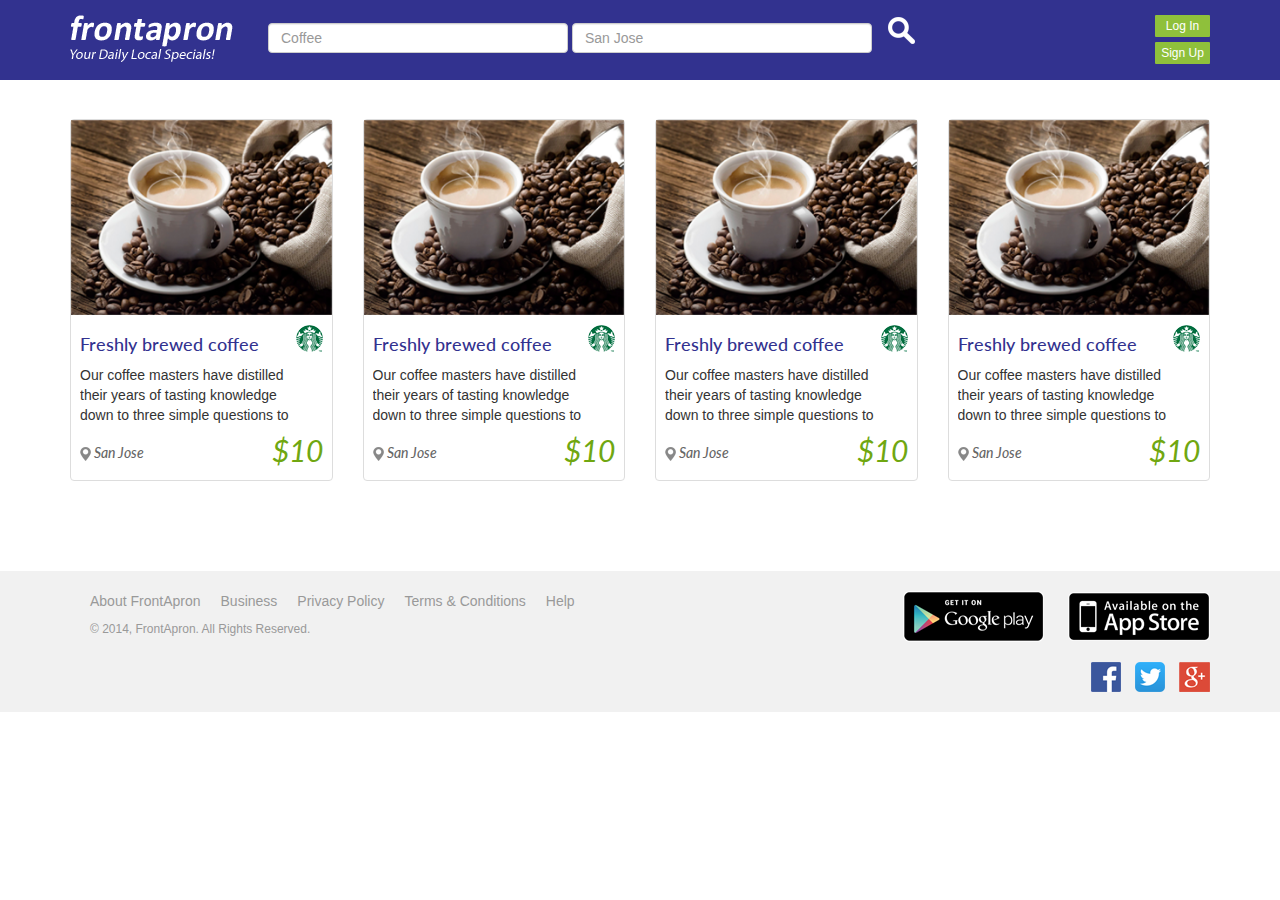
==== index2.html @ 28173470 "update" ====
<!doctype html>
 <html>
 <head>
      	 <meta charset="utf-8">
      	 <meta name="viewport" content="width=device-weidth, initial-scale=1.0">
      	 <title>Front Apron</title>
      	 <link href="css/bootstrap.min.css" rel="stylesheet">
      	 <link href="css/custom.css" rel="stylesheet">
      	 <link href='http://fonts.googleapis.com/css?family=Lato:100,300,400,700,900,100italic,300italic,400italic,700italic,900italic' rel='stylesheet' type='text/css'>

 </head>
 <body>
   <header>
 	 <div class="container">
 		<a class="navbar-brand" href="index.html"><img src="images/logo.png"></a>
    <form class="navbar-form search" role="search">
                <div class="form-group">
                  <input type="text" class="form-control" placeholder="Coffee">
                  <input type="text" class="form-control" placeholder="San Jose">
                </div>
                <button type="submit" class="btn btn-default search"><img src="images/search-icon.png"></button>
        </form>
      <form class="head-signin-form home" role="sign-in" action="mailto:youremail@email.com" method="post">
        <div class="form-group">
           <button type="submit" class="btn btn-default log">Log In</button>
        <input type="button" class="btn log" id="log" value="Sign Up" name="sign_up">
      </div>
      </form>
 		
        
       
  
 		
 	</div>
   </header>
 <!-- Start of Navigation Bar -->
   
<!-- Start of Main Body -->
   <div class="main">
   	<div class="container">

   	  <div class="page-header" style="margin-top:10px; border-bottom:0px;">
       
      </div>
      <div class="row"><!-- Start of the First Row -->
  	   <div class="col-md-3 first-column"><!-- Start of the First Column -->
  	   	<div class="thumbnail">
          <div class="image-container">
            <div class="after">
            <a href="#" class="dropdown-toggle" data-toggle="dropdown" role="button" aria-expanded="false"></a>
          <ul class="dropdown-menu" role="menu">
            <li><a href="#"><span>SAVE</span> <img src="images/save-icon.png"></a></li>
            <li><a href="#"><span>SHARE</span> <img src="images/share-icon.png"></a></li>
            <li><a href="#"><span>TRACK</span> <img src="images/track-icon.png"></a></li>
          </ul>
          </div>
             <img class="no-margin" src="images/thumbnail-1.png" alt="home-thumb">
          

            </div>
          
           <div class="caption">
             <h3>Freshly brewed coffee<img class="company-logo" src="images/company-logo-starbucks.png" alt="star-bucks"></h3>
                <p>Our coffee masters have distilled their years 
of tasting knowledge down to three simple 
questions to help you find a coffee you’re ...</p>
 
  	    	  	<h5><img src="images/location-pin.png"> San Jose <small>$10</small></h5>
  	    		  	    	  	     
  	       </div>

  	    </div>

  	</div><!-- End of the First Column -->
  	        <div class="col-md-3 first-column"><!-- Start of the Second Column -->
  	        	<div class="thumbnail">
          <div class="image-container">
              <div class="after">
            <a href="#" class="dropdown-toggle" data-toggle="dropdown" role="button" aria-expanded="false"></a>
          <ul class="dropdown-menu" role="menu">
            <li><a href="#"><span>SAVE</span> <img src="images/save-icon.png"></a></li>
            <li><a href="#"><span>SHARE</span> <img src="images/share-icon.png"></a></li>
            <li><a href="#"><span>TRACK</span> <img src="images/track-icon.png"></a></li>
          </ul>
            </div>
            <img class="no-margin" src="images/thumbnail-1.png" alt="home-thumb">
            </div>
           <div class="caption">
             <h3>Freshly brewed coffee<img class="company-logo" src="images/company-logo-starbucks.png" alt="star-bucks"></h3>
                <p>Our coffee masters have distilled their years 
of tasting knowledge down to three simple 
questions to help you find a coffee you’re ...</p>

               <h5><img src="images/location-pin.png"> San Jose <small>$10</small></h5>
  	       </div>
  	      </div>
  	  </div><!-- End of the Second Column -->
  	    <div class="col-md-3"><!-- Start of the Third Column -->
  	    	<div class="thumbnail">
           <img class="no-margin" src="images/thumbnail-1.png" alt="home-thumb">
           <div class="caption">
             <h3>Freshly brewed coffee<img class="company-logo" src="images/company-logo-starbucks.png" alt="star-bucks"></h3>
               <p>Our coffee masters have distilled their years 
of tasting knowledge down to three simple 
questions to help you find a coffee you’re ...</p>

               <h5><img src="images/location-pin.png"> San Jose <small>$10</small></h5>
  	       </div>
  	      </div>
  	    </div><!-- End of the Third Column -->
        <div class="col-md-3"><!-- Start of the Fourth Column -->
          <div class="thumbnail">
           <img class="no-margin" src="images/thumbnail-1.png" alt="home-thumb">
           <div class="caption">
             <h3>Freshly brewed coffee<img class="company-logo" src="images/company-logo-starbucks.png" alt="star-bucks"></h3>
               <p>Our coffee masters have distilled their years 
of tasting knowledge down to three simple 
questions to help you find a coffee you’re ...</p>

               <h5><img src="images/location-pin.png"> San Jose <small>$10</small></h5>
           </div>
          </div>
        </div><!-- End of the Fourth Column -->

      </div><!-- End of the First Row -->

      

    </div><!-- End of the Container -->
   
   </div> <!-- End of the Main -->
   <!-- Start of the Footer -->
   <footer class="footer">
   	<div class="container">

   	 <div class="row top">
   	 	<div class="col-md-8">
   	 		<ul class="footer-menu">
   	 			<li><a href="#">About FrontApron</a></li>
          <li><a href="#">Business</a></li>
   	 			<li><a href="#">Privacy Policy</a></li>
   	 			<li><a href="#">Terms & Conditions</a></li>
   	 			<li><a href="#">Help</a></li>
   	 		</ul>

      <p class="copy-right">© 2014, FrontApron.  All Rights Reserved.</p>
     
   	 	</div><!-- End of the Footer First Column -->
   	 	<div class="col-md-4">
   	 	
   	 	 <div class="footer-icons">
   	 	  <a class="google-play"href="#"><img src="images/google-play.png"></a>
   	 	  <a class="appstore"href="#"><img src="images/appstore.png"></a>
   	 	 </div>
   	 	 <div class="footer-socials">
   	 	 	<a class="fbook"><img src="images/facebook.png"></a>
   	 	 	<a class="twitter"><img src="images/twitter.png"></a>
   	 	 	<a class="gplus"><img src="images/googleplus.png"></a>
   	 	 </div>
   	 	</div><!-- End of the Footer Third Column -->
   	 </div><!-- End of the Footer Row Top -->
   	 
   	</div><!-- End of the Footer Container -->
   </footer>
   <!-- End of the Footer -->

 <script src="js/jquery.js"></script>
 <script src="js/bootstrap.min.js"></script>
 </body>
 </html>
---- css/custom.css ----
/*

Theme Name: FRONT APRON
Theme URI: http://www.nikalabs.com/
Author: Nika Labs
Author URI: http://www.nikalabs.com/
Description: FRONT APRON SITE VER
Version: 1.0
License: GNU General Public License
License URI: license.txt
Text Domain: fa
Domain Path: /languages/
Tags:
*/

/*START making Changes to override css*/

.no-margin{
	margin:0px;
}
.no-padding{
	padding:0px;
}
/* Header-Nav bar */

.navbar-default{background-color:#7ab317;}
.navbar-default .navbar-nav{padding-top:2px;}
header{background-color:#32328f;}
.navbar-brand{height:80px; padding:15px 0px;}
header .container .navbar-btn{float:right; margin-top:20px;}
.navbar-default .navbar-nav>li>a {color:#ffffff;}
.navbar-default .navbar-nav>li{border-right:1px solid #ffffff; margin:5px 0px 5px 0px;}
.navbar-default .navbar-nav>li:last-child{border:0px;}
.navbar-nav>li>a{padding-top:10px; padding-bottom:10px;}
.navbar-form .search{background-color:transparent; color:transparent; border:0px; }
.head-signin-form input{width:150px; height:22px;}
.head-signin-form button{padding:0px 6px;}
.navbar.home .container .navbar-form{text-align:left; width:100%;}
.navbar.home .container .navbar-form .form-group{margin-left:-30px;}
.head-signin-form #log{width:55px; padding:0px 6px; font-size:12px; margin-top:5px; background-color:#8FC03B; color:#ffffff; border-radius:1px;}
.head-signin-form .log{font-size:12px; width:55px; padding:2.5px 6px; background-color:#8FC03B; color:#ffffff; border-radius:1px; border:0px;}
/* Main - Home */

h1{font-family: 'Lato', sans-serif;
font-weight:800; 
color:#32328f;
font-size:30px;
font-style:italic;
}
h1 small{float:right;}
.thumbnail{padding:0px;}
.thumbnail>img{width:100%;}
.thumbnail .caption{padding-top:0px;}
.thumbnail .caption h3{font-size:18px; color:#32328f; font-weight:500;}
.thumbnail .caption p{padding-right:10px; padding-bottom:20px;}
.thumbnail .caption .company-logo{float:right; margin-top:-10px;}
.thumbnail .caption h5{font-size:14px; color:#666666;}
.thumbnail .caption h5 small{float:right; font-size:30px; font-family:'Lato', sans-serif; color:#70a711; margin-top:-10px;}
/* Footer */
.footer-menu li{padding:0px 10px; float:left;}

.footer{background-color:#f1f1f1; color:#999; padding-top:20px; margin-top:70px; padding-bottom:20px;}
.footer ul{list-style:none; margin-left:0px; padding-left:10px;}
.footer a{color:#999;}
.footer .copy-right{padding-left:20px; font-size:12px; width:100%; float:left; padding-top: 10px;}
.footer-icons{text-align:right; width:100%; float:left; padding-bottom:20px;}
.footer-icons .appstore{padding-left:20px;}
.footer-socials{text-align:right; }
.footer-socials .gplus{padding-left:10px;}
.footer-socials .twitter{padding-left:10px;}
.thumbnail .image-container {
    position: relative;
    width: 100%;
    
}
.thumbnail .image-container .no-margin{width:100%;}
.thumbnail .image-container .after {
    position: absolute;
    top: 0;
    left: 0;
    width: 100%;
    height: 100%;
    display: block;
    background: rgba(115, 117, 243, 0.6);
}
.thumbnail .image-container .after p{
	text-align:center;
	padding-top:84px;
	color:#ffffff;
	font-size:18px;
}
.thumbnail .image-container .dropdown-toggle{
	position:absolute;
	right:0;
	z-index:1000000;
}
.thumbnail .image-container .dropdown-menu{
	
	right:auto;
	top:25px;
	left:92%;
	background-color:rgba(110, 157, 8, 0.9);
	border-radius:0px;
	box-shadow:0px 0px 0px ;

}
.first-column .thumbnail .image-container .dropdown-menu{
	display:none;

}
.first-column .thumbnail .image-container .dropdown-menu{
	display:none;
	right:auto;
	top:5px;
	left:59%;
	background-color:transparent;
	border-radius:0px;
	box-shadow:0px 0px 0px ;
	border:0px;

}
.first-column .thumbnail .image-container .after{background:transparent;}
.first-column .thumbnail .image-container .after:hover{
background:rgba(38, 38, 48, 0.6);
}

.first-column .thumbnail .image-container .dropdown-menu li> a> img{width:21px; height:21px; float:left; margin-left:10px;}
.first-column .thumbnail .image-container .dropdown-menu li> a> span{float:left; width:50px; text-align:right; font-size:14px; color:#7ab317;}
.first-column .thumbnail .image-container:hover .dropdown-menu{
	display:block;
	}
.thumbnail .image-container .dropdown-menu li a{
	color:#ffffff;
	font-size:14px;
	}
.thumbnail .image-container	.dropdown-menu>li>a:hover{
	background-color:transparent;
	color:#000000;

}
.thumbnail .image-container .dropdown-menu>li>a{
	padding:3px 10px;
}




/* Sign-up Page */
.signin-form .form-group p{color:#636466; font-family:'Lato', sans-serif; font-size:15px;}
.signin-form .form-group span a{color:#636466; font-family:'Lato', sans-serif; font-size:13px; font-style:italic;}
.signin-form .form-group input{background-color:#cccccc; box-shadow:0px 0px 0px;}
.signin-form .form-group input{color:#ffffff !important;}
.signin-form input::-webkit-input-placeholder { /* WebKit browsers */
    color:    #ffffff;
}
.signin-form input:-moz-placeholder { /* Mozilla Firefox 4 to 18 */
    color:    #ffffff;
}
.signin-form input::-moz-placeholder { /* Mozilla Firefox 19+ */
    color:    #ffffff;
}
.signin-form input:-ms-input-placeholder { /* Internet Explorer 10+ */
    color:    #ffffff;
}
.signin-form .form-group #pass{width:50%;}
.signin-form .btn{width:190px; background-color:#7ab317; color:#ffffff; border:0px;}
.signup-form .form-group p{color:#636466; font-family:'Lato', sans-serif; font-size:15px;}
.signup-form .first-name{width:48%; float:left;}
.signup-form .last-name{width:50%; float:right; }
.signup-form .password{width:48%; float:left;}
.signup-form .again{width:50%; float:right;}
.signup-form .form-group span{color:#636466; font-family:'Lato', sans-serif; font-size:13px; font-style:italic;}
.signup-form .form-group input{background-color:#cccccc; box-shadow:0px 0px 0px;}
.signup-form .form-group input{color:#ffffff !important;}
.signup-form input::-webkit-input-placeholder { /* WebKit browsers */
    color:    #ffffff;
}
.signup-form input:-moz-placeholder { /* Mozilla Firefox 4 to 18 */
    color:    #ffffff;
}
.signup-form input::-moz-placeholder { /* Mozilla Firefox 19+ */
    color:    #ffffff;
}
.signup-form input:-ms-input-placeholder { /* Internet Explorer 10+ */
    color:    #ffffff;
}
.signup-form .btn{width:190px; background-color:#7ab317; color:#ffffff; border:0px;}
.col-md-6.second{width:45%; padding-left:20px; margin-bottom:170px;}
.col-md-6.first{width:45%; padding-left:40px; margin-bottom:170px;}
.signup-form{border-left:1px solid #7ab317; padding-left:40px;}
.form-group input.pass{
background-image: url(../images/check-mark.png);
background-repeat: no-repeat;
background-position: 95% 7px;
}



/* Special Page */
.product-image img{width:100%; padding-top:20px;}
.shares{margin-top:20px;}
.shares .stButton .stMainServices {height:24px;}
h2{font-family: 'Lato', sans-serif;
font-weight:600; 
color:#32328f;
font-size:26px;
}
.product-desp{width:50%; float:left;}
.product-desp p{font-size:14px;}
.create{width:48%; float:right; padding-top:20px;}
.create .create-btn{float:right; width:175px; background-color:#7ab317; border:0px; color:#ffffff;}
.create .follow{
 width: 172px;
float: right;
text-align: center;
padding-top:10px;
padding-bottom:10px;
}
.create .time{
width: 172px;
float: right;
text-align: center;
padding-right:40px;
}
.create .time{float:right;}
.glyphicon-heart{font-size:25px; color:#32328f;}
.glyphicon-time{font-size:25px; color:#32328f;}
.create .follow .company-name{font-weight:bold; color:#32328f;}
.create .time .txt{font-size:15px; padding-left:15px;}
.create .follow .txt{font-size:15px; padding-left:5px;}
.company-map{width:70%; float:left; margin-top:20px; margin-bottom:50px;}
.company-address{
width: 30%;
float: right;
padding-top: 20px;
padding-left: 10px;
}
h3{
font-family: 'Lato', sans-serif;
font-weight:600; 
color:#32328f;
font-size:20px;
}


/* Create a Special */
.image-upload{position:relative; width:100%;}
.image-upload .glyphicon-edit{position:absolute; left:0px; top:0px; color:#ffffff; font-size:16px;}
.image-upload > input
{
    display: none;
}
.create-form .form-group p{color:#636466; font-family:'Lato', sans-serif; font-size:15px;}
.create-form .form-group input{background-color:#e6e7e8; box-shadow:0px 0px 0px; border:0px;}
.create-form .form-group .price{width:30%; float:left; margin-right:20px;}
.create-form .form-group  #quantity{width:15%;}
.create-form .form-group .starts{width:48%; float:left; position:relative;}
.create-form .form-group .starts input{width:88%;}
.glyphicon-calendar{color:#32328f; font-size:16px;  position:absolute; right:0px; margin-top:30px;}
.create-form .form-group .expires{width:48%; float:left; position:relative; margin-left:5px;}
.create-form .form-group .expires input{width:88%;}
.create-form .form-group  #description{background-color:#e6e7e8; box-shadow:0px 0px 0px; border:0px; border:0px; width:350px; height:155px; border-radius:5px; padding:10px;}
.create-form .form-group #location-add{
width: 150px;
padding: 5px;
border-radius: 3px;
border: 1px solid #cccccc;
}
.create-form .form-group .create-btn{
width: 175px;
background-color: #7ab317;
border: 0px;
color: #ffffff;
margin-top:20px;
}
.create-form .form-group p{margin-bottom:20px;}
#start-date{font-size:13px;}
#expire-date{font-size:13px;}

.create-form .form-group .dropdown-menu{
	position:absolute;
	top:0;
	left:0;
	right:0;
}




/* Market Intel */
#market-table{border-bottom: 3px solid #d9d9d9;}
#market-table .table-header{width:100%; background-color:#32328f; color:#ffffff; font-weight:normal; font-family:'Lato', sans-serif; height:48px;}
#market-table .table-header .location{padding-top:12px;}
#market-table .table-header .follower-count{text-align:right; padding-top:12px;}
#market-table  .day-badge{background-image:url(../images/day-badge.png);text-align:right; height:48px; background-position: right center; padding-top:12px; color:#ffffff; background-repeat:no-repeat;}
#market-table .viewer{padding-top:15px; color:#636466; font-family:'Lato', sans-serif;}
#market-table .viewer .glyphicon-eye-open{color:#77787b; padding-right:5px;}
#market-table .name{color:#636466; font-family:'Lato', sans-serif; padding-top:15px;}
#market-table .day-badge-off{background-image:url(../images/day-badge-off.png); text-align:center; height:48px; background-position: right center; color:#ffffff; background-repeat:no-repeat; padding-left:20px;}


/* Giving Back */
.giving-txt{font-size:14px; font-family:'Lato', sans-serif; color:#414042; }
.alphabet{font-size:18px; color:#32328f; font-family:'Lato', sans-serif; word-spacing:6.5px;}
.alphabet a {color:#32328f; }
.giving .thumbnail .image-container .dropdown-toggle{
position: absolute;
left: 0;
z-index: 1000000;
}
.tick{width:45px; height:45px; background-color:#7ab317; text-align:center;}
.tick .glyphicon-ok{font-size:24px; color:#ffffff; padding-top:10px;}
.giving .thumbnail .image-container .dropdown-menu {
right: auto;
top: 40px;
left: 0%;
background-color: rgba(110, 157, 8, 0.9);
border-radius: 0px;
box-shadow: 0px 0px 0px;
}
.heart{width:45px; height:45px; background-color:#ffffff; text-align:center;}
.heart img{padding-top:10px;}
.giving .school{width:100%; height:294px; background-color:#32328f; padding:10px; }
.giving .school h4{color:#ffffff; font-size:18px; font-family:'Lato', sans-serif; padding:10px;}
.giving .school a> img{padding-top:60px;}
.giving .thumbnail{border:0px; border-bottom:3px solid #d9d9d9;}
.giving{margin-bottom:50px;}
.giving .caption h3{color:#414042;}


/* Update Profile */

.update-form .form-group p{color:#636466; font-family:'Lato', sans-serif; font-size:15px;}
.update-form .first-name{width:48%; float:left; margin-bottom:10px;}
.update-form .last-name{width:50%; float:right; margin-bottom:10px; }
.update-form .password{width:48%; float:left; }
.update-form .username{margin-bottom:10px;}
.update-form .username input{width:48%;}
.update-form .again{width:50%; float:right;}
.update-form .form-group span{color:#636466; font-family:'Lato', sans-serif; font-size:13px; font-style:italic;}
.update-form .form-group input{background-color:#cccccc; box-shadow:0px 0px 0px;}
.update-form .form-group input{color:#ffffff !important;}
.update-form .p-image{margin-top:10px;}
.update-form input::-webkit-input-placeholder { /* WebKit browsers */
    color:    #ffffff;
}
.update-form input:-moz-placeholder { /* Mozilla Firefox 4 to 18 */
    color:    #ffffff;
}
.update-form input::-moz-placeholder { /* Mozilla Firefox 19+ */
    color:    #ffffff;
}
.update-form input:-ms-input-placeholder { /* Internet Explorer 10+ */
    color:    #ffffff;
}
.update-form .btn{width:190px; background-color:#7ab317; color:#ffffff; border:0px;}
.update-form .form-group input.pass{
background-image: url(../images/check-mark.png);
background-repeat: no-repeat;
background-position: 95% 7px;
}

.upgrade-div .upgrade{width:260px; background-color:#e6e7e8; border:1px solid #32328f; border-radius:3px; color:#32328f; padding:3px 0px 3px 0px; margin-bottom:20px; margin-top:10px;}
.upgrade-div .upgrade a {color:#32328f;}
.update-form .cancel{
	width: 80px;
background-color: #636466;
margin-right: 10px;
}
.update-form .update{width:170px;}
.update-form{margin-bottom:210px;}



/* Sub-Biz Account */
.account-form .form-group p{color:#636466; font-family:'Lato', sans-serif; font-size:15px;}
.account-form .first-name{width:48%; float:left;}
.account-form .last-name{width:50%; float:right; }
.account-form .password{width:48%; float:left;}
.account-form .again{width:50%; float:right;}
.account-form .form-group span{color:#636466; font-family:'Lato', sans-serif; font-size:13px; font-style:italic;}
.account-form .business{}
.account-form .form-group select{
	background-color:#cccccc; 
	box-shadow:0px 0px 0px; 
	color:#ffffff !important; 
	width: 100%;
height: 34px;
padding: 6px 12px;
font-size: 14px;
line-height: 1.42857143;
font-family:'Lato', sans-serif; 
font-size:15px;
border: 1px solid #ccc;
border-radius: 4px;
}
.account-form .form-group input{background-color:#cccccc; box-shadow:0px 0px 0px;}
.account-form .form-group input{color:#ffffff !important;}
.account-form input::-webkit-input-placeholder { /* WebKit browsers */
    color:    #ffffff;
}
.account-form input:-moz-placeholder { /* Mozilla Firefox 4 to 18 */
    color:    #ffffff;
}
.account-form input::-moz-placeholder { /* Mozilla Firefox 19+ */
    color:    #ffffff;
}
.account-form input:-ms-input-placeholder { /* Internet Explorer 10+ */
    color:    #ffffff;
}
.account-form .btn{width:190px; background-color:#7ab317; color:#ffffff; border:0px;}


.account-form .form-group input.pass{
background-image: url(../images/check-mark.png);
background-repeat: no-repeat;
background-position: 95% 7px;
}
.account-form .update{margin-top:10px;}
.account-form {margin-bottom:20px;}
.account-form .businessname{width:100%; float:left;}
.account-form .title-name{width:100%; float:left;}
.account-form .role{width:100%; float:left;}
.account-form .notification{width:100%; float:left;}



/* Business Account Management */
#account-table .table-header{width:100%; background-color:#32328f; color:#ffffff; font-weight:normal; font-family:'Lato', sans-serif; }
#account-table td{color:#414042; font-size:14px; font-family:'Lato', sans-serif;}
#account-table .store{width:140px;}
#account-table .table-header .add{text-align:right;}
#account-table .table-header .add a{color:#ffffff;}
#account-table .account-update{
width: 94px;
border-radius: 10px;
background-color:#7ab317;
color:#ffffff;
border:0px;
}
td.button{text-align:right;}
#account-table{border-bottom:3px solid #d9d9d9;}



/* Pending Specials */
.thumbnail .image-container .choose{
	position: absolute;
left: 0;
z-index: 1000000;
}
.btn-choose{
	width: 36px;
height: 36px;
border-radius: 0px;
background-color: #ffffff;
border: 0px;
text-align:center;
}
.btn-choose .glyphicon-ok{
	font-size: 20px;
color: #7ab317;
position: absolute;
top: 7px;
left: 7px;
}
.thumbnail .image-container .cancel{margin-left:38px;}
.btn-choose .glyphicon-remove{
	font-size: 20px;
color: #c30909;
position: absolute;
top: 7px;
left: 8px;
}
.caption p{
height: 60px;
line-height: 20px;
overflow: hidden;
margin-bottom:20px;
}




/* Search Result */
h5{font-size:16px; font-style:italic; font-family:'Lato', sans-serif; color:#32328f;}
#result{margin-bottom:20px;}
#result .sort{width:135px; float:left;}
#result .category{width:250px; float:left;}
#result{width:100%; float:left;}
#result .sort h4{font-size:18px; font-style:italic; font-family:'Lato', sans-serif; color:#7ab317;}
#result .sort a{font-size:14px;  font-family:'Lato', sans-serif; color:#666666;}
#result .category h4{font-size:18px; font-style:italic; font-family:'Lato', sans-serif; color:#7ab317;}
#result .category .c-first{width:40%; float:left;}
#result .category .c-first a{font-size:14px;  font-family:'Lato', sans-serif; color:#666666;}
#result .category .c-first .more{font-size:14px;  font-family:'Lato', sans-serif; color:#7ab317;}
#result p{margin: 0 0 5px;}
.table>tbody>tr>td.pic{width:135px; padding-left:0px; padding-right:0px;}
#search-table .descp{width:280px;}
#search-table .descp h3{margin-top:10px;}
#search-table .descp p{font-size:13px;}
#search-table .details{
	text-align:right;
	margin: 0px auto;
width: 80px;
}
#search-table .details h2{color:#70a711;}
#search-table .details h5{font-size:14px; font-style:normal; color:#8e9093; font-family:'Lato', sans-serif; }
#search-table .details .glyphicon-time{font-size:15px; color:#85878a;}
#search-table .details p{color:#85878a; font-size:14px;}
#search-table >tbody>tr>td{border-top:0px; border-bottom:1px solid #7ab317; padding-top:20px;}





/* Upgrade Account */
#price-table .last-cell{text-align:right; font-weight:500; font-family:'Lato', sans-serif;}
#price-table>tbody>tr>th{border-top:0px;}
#coupon{width:50%;}
#ccnumber{width:65%;}

.account-form .payment .paypal{background-color:transparent; background-image:url(../images/paypal.png); background-repeat:no-repeat; background-position:left center; color:transparent; margin-left:30px;}
.account-form .exp-date{width:40%; float:left;}
.account-form .exp-date #month{
width: 66px;
float: left;
text-align: center;
margin-right:10px;
}
.account-form .exp-date #year{
width: 66px;
float: left;
text-align: center;
}
.account-form .cvv{width:58%; float:right; }
.account-form .cvv #CVV{width:66px;}
.account-form .coupon{margin-bottom:10px;}
.account-form .card-name{margin-bottom:10px;}
.account-form .businessname{margin-bottom:10px;}
.account-form .payment{margin-bottom:10px; position:relative;}
.account-form .ccnumber{margin-bottom:10px;}
.account-form .cc-details{width:100%; float:left; margin-bottom:10px; }
.account-form #ein{margin-bottom:10px;}
.btn.upgrade-account{width:65%;}
#price-table{margin-bottom:10px;}
#package* {background-color:transparent; border:0px; color:#000000;}
.package{margin-bottom:10px; margin-top:10px;}
.package-select option{height:34px;}
.pack{background:#ffffff; color:#414042;}
.payment .dropdown-menu{width:100%; border:0px; }
.account-form .payment .credit span.caret{color:transparent;}
.account-form .payment .card-name{width:300px;}
 .ccard{width:40%; float:left;}
.ppal .dropdown-menu{padding:20px; margin-top:10px;}
.ppal input{text-shadow:0px 0p x0px; border-radius:4px; width:100%; border:0px; height:35px; padding-left:10px;}
.ppal button{border:0px;}
.ppal button .caret{color:transparent;}
.ccard .dropdown-menu{margin-top:10px;}
.ccard .nav-tabs{border:0px;}
.ccard #creditcard{margin-top:10px; margin-bottom:20px;}
.ccard #paypal{margin-top:10px; margin-bottom:20px;}
#creditcard .cc-details{margin-bottom:20px;}
#paypal input{
	width: 100%;
height: 35px;
border: 0px;
border-radius: 4px;
padding-left: 20px;
margin-bottom: 20px;
}
.nav-tabs>li.active>a, .nav-tabs>li.active>a:hover{border:0px;}
.nav-tabs>li>a:hover{border:0px;}
.nav-tabs>li.active>a{border:0px;}
.nav-tabs>li.active>a:focus{border:0px;}
.ccard .credit{border:1px solid #32328f; color:#606163; font-size:12px; border-radius:4px;}


.ccselector label > input{ /* HIDE RADIO */
  display:none;
}
.ccselector label > input + img{ /* IMAGE STYLES */
  cursor:pointer;
  border:2px solid transparent;
}
.ccselector label > input:checked + img{ /* (CHECKED) IMAGE STYLES */
  border:2px solid #f00;
}
.payment .store-address{margin-top: 10px; margin-bottom:10px;}
.payment .store-city{width:30%; float:left; margin-right: 18px; margin-bottom: 10px;}
.payment .store-zip{width:30%; float:left; margin-right:18px; margin-bottom: 10px;}
.payment .store-sate{width:30%; float:left; margin-bottom: 10px;}
.account-form .first-name{margin-top:10px; margin-bottom:10px;}
.account-form .last-name{margin-top:10px; margin-bottom:10px;}
.account-form .password{margin-top:10px; margin-bottom:20px;}
.type .store-address{margin-top: 10px; margin-bottom:10px;}
.type .store-city{width:30%; float:left; margin-right: 18px; margin-bottom: 10px;}
.type .store-zip{width:30%; float:left; margin-right:18px; margin-bottom: 10px;}
.type .store-sate{width:30%; float:left; margin-bottom: 10px;}
.account-form  #upgradeaccount{margin-bottom:20px;}


/* Friends */
#friend-search{width:270px; background-color:#628f12; color:#ffffff; background-image:url(../images/search-small.png); background-position: 10px 10px; background-repeat: no-repeat; padding-left: 30px; border:0px;}
.frinds-search input::-webkit-input-placeholder { /* WebKit browsers */
    color:    #ffffff;
}
.frinds-search input:-moz-placeholder { /* Mozilla Firefox 4 to 18 */
    color:    #ffffff;
}
.frinds-search input::-moz-placeholder { /* Mozilla Firefox 19+ */
    color:    #ffffff;
}
.frinds-search input:-ms-input-placeholder { /* Internet Explorer 10+ */
    color:    #ffffff;
}
.frinds-search{background-color:#628f12; border-radius:4px;}
.close{opacity:1;}
button.close{padding:3px 4px;}
.friend-search-wrapper{padding:5px; background:#7ab317;}
.result-found p{font-size:16px; color:#939598; font-family:'Lato', sans-serif; font-weight:400; margin-bottom:30px; padding-left:20px;}
.f-form{margin-top:0px;}
.round {
                border-radius: 50%;
                overflow: hidden;
                width: 100px;
                height: 100px;
            }
            .round img {
                display: block;
            /* Stretch 
                  height: 100%;
                  width: 100%; */
            min-width: 100%;
            min-height: 100%;
            }

.friend{margin-right:45px; }
.btn.addedfriend{
z-index: 1000000000;
position: absolute;
width: 27px;
height: 27px;
background: #ffffff;
bottom: 0px;
right: -25px;
border-radius:50%;
padding:0px;
}
.btn.addedfriend .glyphicon-ok {color:#78b212; font-size:16px; padding-top:1px;}
.btn.addfriend{
z-index: 1000000000;
position: absolute;
width: 27px;
height: 27px;
background: #78b212;
bottom: 0px;
right: -25px;
border-radius:50%;
padding:0px;
}
.btn.addfriend .glyphicon-plus{color:#ffffff; font-size:15px; padding-left: 1px; padding-top: 2px;}
.friend .wrapper{width:100%; height:100px; position:relative;}
.triends-name{
width: 100%;
font-size: 12px;
text-align: center;
margin-left: 15px;
margin-top: 10px;
}


/* Signed In Header */
.btn.signed-in{width:66px; height:45px; background:#1e1e56; border:0px;}
.btn.signed-in .caret{float:right; color:#ffffff; margin-top:15px;}
.user-thumb{float:left;}
.user-drop-down{z-index:100000000; width:200px;}
.user-log{margin-top:17px;}
.user-log .dropdown-toggle:active, .user-log.open .dropdown-toggle{background-color:#1e1e56;}
.user-drop-down{background-color:#1e1e56; color:#ffffff;}
.user-drop-down li> a{color:#ffffff;}
.user-drop-down li .icon{width: 22px; float: left; margin-right:5px; margin-left:-10px;}
.user-drop-down>li>a:hover, .user-drop-down>li>a:focus{background:transparent; color:#ffffff;}



/* Biz Header */
.navbar-default .navbar-nav>.open>a, .navbar-default .navbar-nav>.open>a:hover, .navbar-default .navbar-nav>.open>a:focus{background-color:transparent;}



/* Filter */
#filter-table .table-header{background:#e6e7e8; font-size:16px; vertical-align:middle;}
#filter-table .button{text-align:right; }
#filter-table>tbody>tr>td{vertical-align: middle;}
#filter-table>thead>tr>td{vertical-align: middle;}
#filter-table>tbody>tr>th{vertical-align: middle;}
#filter-table .forward{padding-right:10px;}
#filter-table .btn-primary{background-color:transparent; border-color:transparent;}
#filter-table .btn-lg{padding:10px 0px;}
.modal-footer .btn-primary{background-color:#32328f !important; color:#ffffff;}
#popup-table td{text-align:left;}
#search-popup-form input{background-color: rgb(248, 248, 248);}
#search-popup-form #submit_post{background-color:#32328f; color:#ffffff;}
#search-popup-form #submit_post:hover{color:#ffffff;}
.modal-title{text-align:left;}
#popup-table {border:0px;}

/* pop up */
.popup .glyphicon-map-marker{color:#ffffff; font-size:18px;}
.intro{font-size:18px; padding-top:20px; padding-bottom:10px; font-family:'Lato', sans-serif; }
#popup-table>tbody>tr>td{border-top:0px; border-bottom:1px solid #ddd;}
#popup-table .submit{
background: #afd46b;
color: #ffffff;
border: 0px;
border-radius: 4px;
height: 35px;
width: 100%;
margin-bottom: 40px;
margin-top:20px;
}



/* Activation Page */
.activation-form .form-group {color:#636466; font-family:'Lato', sans-serif; font-size:15px;}

.activation-form .form-group input{background-color:#cccccc; box-shadow:0px 0px 0px;}
.activation-form .form-group input{color:#ffffff !important;}
.activation-form input::-webkit-input-placeholder { /* WebKit browsers */
    color:    #ffffff;
}
.activation-form input:-moz-placeholder { /* Mozilla Firefox 4 to 18 */
    color:    #ffffff;
}
.activation-form input::-moz-placeholder { /* Mozilla Firefox 19+ */
    color:    #ffffff;
}
.activation-form input:-ms-input-placeholder { /* Internet Explorer 10+ */
    color:    #ffffff;
}
.btn.activation{
background: #afd46b;
color: #ffffff;
border: 0px;
border-radius: 4px;
height: 35px;
width: 40%;
margin-bottom: 40px;
margin-top:20px;
}


/* Sign-In-2 */
.head-signin-form {width:35%; float:right;}
.head-signin-form .phone{width:150px; float: left;}
.head-signin-form .pass{width:150px; float:left; margin-left:15px;}
.head-signin-form .pass input{margin-left:-1px;}
.head-signin-form .pass span{margin-left:10px; }
.head-signin-form .pass span a{color:#ffffff;}
.head-signin-form span{font-size:11px;}
.head-signin-form .log{float:right; }
.head-signin-form .form-group input.pass{background-image:none;}
.head-signin-form .form-group{font-size:11px; color:#ffffff; padding-top:5px;}
.fb-log {width:50%; text-align:center;}
.fb-log img{padding-left: 30px; padding-top: 10px;}




/* Payment Page */
.payment-info{
font-weight: bold;
color: #9E9A9A;
font-size: 16px;
}
.payment-info span{
	color: #564F4F;
font-weight: 400;
}
#credit-table >tbody>tr>td{border-top:0px;}
#credit-table>thead>tr>th{vertical-align:middle;}
.pay{margin-bottom:20px;}
.btn.edit-payment{background-color:#7ab317; color:#ffffff; border-radius:4px; text-align:center;}


/* Filter Pop Up */
#search-popup-form input{width:100%; border:0px; border-radius:4px; height:35px; padding-left:10px;}
select#category{height:35px; width:100%; border:0px;}
#category option{height:35px;}
select.radius{height:35px; border:0px; width:55%;}
.adding{width:100%; background-color:#32328f; color:#ffffff;}
.removing{width:50%; background-color:#afd46b; color:#ffffff;}
#search-popup-form .wrapper input{width:92%; float:left;}
#search-popup-form  .wrapper.string{background-color:#ffffff; border-radius:4px;}
#search-popup-form .wrapper .glyphicon-remove-circle{padding-top:10px; padding-bottom:10px;}




body {
font-family: OpenSans,'Helvetica Neue',Helvetica,Arial,FreeSans,sans-serif;
}
/** Index 2 **/
.navbar-form.search {float:left !important; }
.navbar-form.search .form-group{margin-left:20px; margin-top:15px;}
.head-signin-form.home{width:55px; float:right; padding-top:10px;}
.navbar-form.search .form-group input{width:300px; height:30px;}
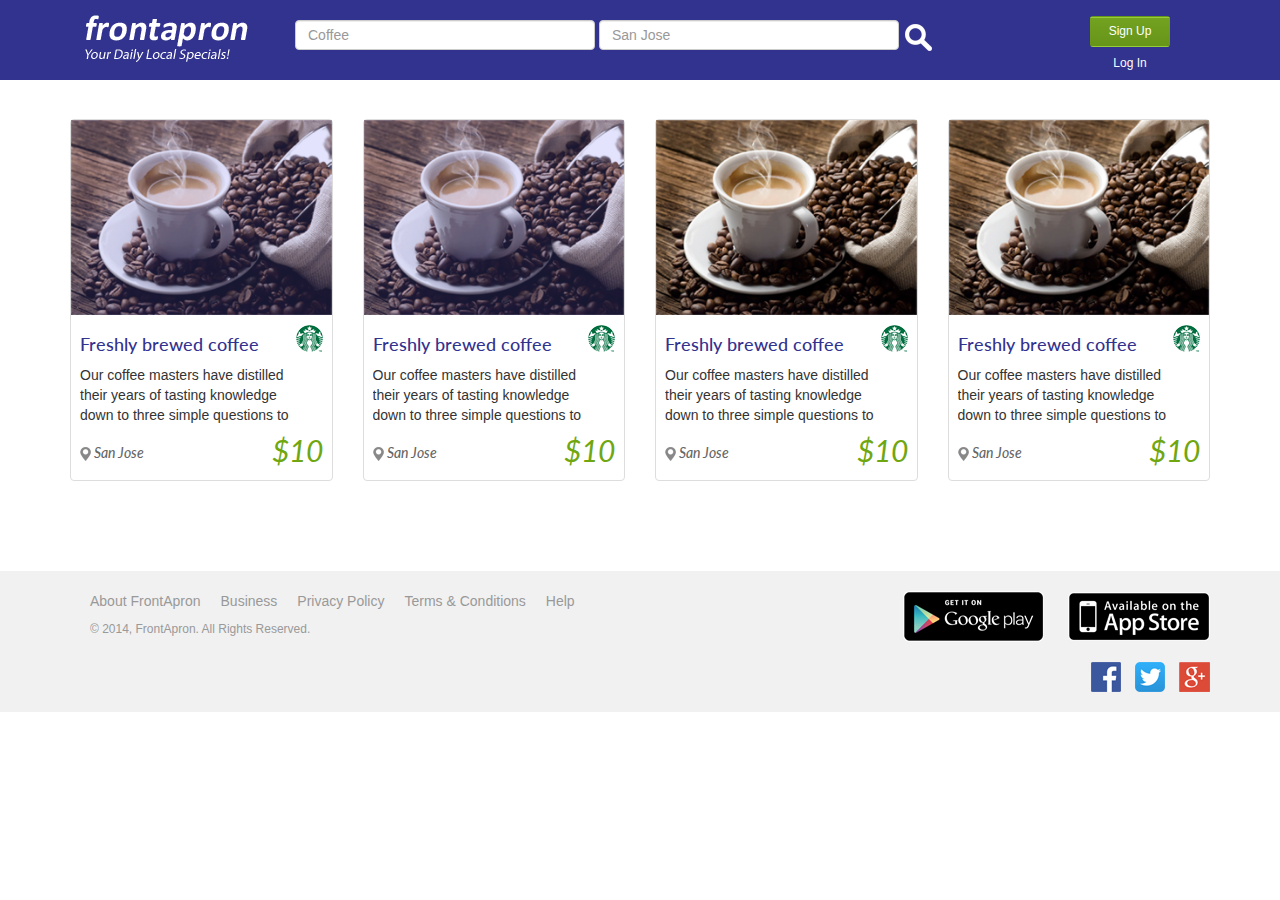
==== commit eba03141: "updated" ====
--- a/index2.html
+++ b/index2.html
@@ -12,22 +12,26 @@
  <body>
    <header>
  	 <div class="container">
+     <div class="col-md-2"> 
  		<a class="navbar-brand" href="index.html"><img src="images/logo.png"></a>
+  </div>
     <form class="navbar-form search" role="search">
+      <div class="col-md-8"> 
                 <div class="form-group">
                   <input type="text" class="form-control" placeholder="Coffee">
                   <input type="text" class="form-control" placeholder="San Jose">
+                   <button type="submit" class="btn btn-default search"><img src="images/search-icon.png"></button>
                 </div>
-                <button type="submit" class="btn btn-default search"><img src="images/search-icon.png"></button>
+              </div>
+               <div class="col-md-2"> 
+                 <div class="head-signin-form home">
+        
+        <a href="#" class="btn" id="log">Sign Up</a> 
+        <a href="#" class="btn btn-default log">Log In</a>
+      </div>
+    </div>
         </form>
-      <form class="head-signin-form home" role="sign-in" action="mailto:youremail@email.com" method="post">
-        <div class="form-group">
-           <button type="submit" class="btn btn-default log">Log In</button>
-        <input type="button" class="btn log" id="log" value="Sign Up" name="sign_up">
-      </div>
-      </form>
- 		
-        
+      
        
   
  		
--- a/css/custom.css
+++ b/css/custom.css
@@ -23,13 +23,14 @@
 }
 /* Header-Nav bar */
 
-.navbar-default{background-color:#7ab317;}
+.navbar-default{background-color:#7ab317; height:auto;}
+.navbar-form{margin-top:6px;}
 .navbar-default .navbar-nav{padding-top:2px;}
 header{background-color:#32328f;}
 .navbar-brand{height:80px; padding:15px 0px;}
 header .container .navbar-btn{float:right; margin-top:20px;}
-.navbar-default .navbar-nav>li>a {color:#ffffff;}
-.navbar-default .navbar-nav>li{border-right:1px solid #ffffff; margin:5px 0px 5px 0px;}
+.navbar-default .navbar-nav>li>a {color:#ffffff; }
+.navbar-default .navbar-nav>li{border-right:1px solid #ffffff; margin:5px 0px 0px 0px;}
 .navbar-default .navbar-nav>li:last-child{border:0px;}
 .navbar-nav>li>a{padding-top:10px; padding-bottom:10px;}
 .navbar-form .search{background-color:transparent; color:transparent; border:0px; }
@@ -37,12 +38,16 @@
 .head-signin-form button{padding:0px 6px;}
 .navbar.home .container .navbar-form{text-align:left; width:100%;}
 .navbar.home .container .navbar-form .form-group{margin-left:-30px;}
-.head-signin-form #log{width:55px; padding:0px 6px; font-size:12px; margin-top:5px; background-color:#8FC03B; color:#ffffff; border-radius:1px;}
-.head-signin-form .log{font-size:12px; width:55px; padding:2.5px 6px; background-color:#8FC03B; color:#ffffff; border-radius:1px; border:0px;}
+.head-signin-form #log{width:80px; padding:6px 12px; font-size:12px; margin-top:10px; background-color:#73A221; color:#ffffff; border-radius:1px; margin-bottom:8px; background-image: linear-gradient(#96CC39 4%, #73A221 5%, #669418); border-radius:3px;}
+.head-signin-form .log{font-size:12px; width:80px; padding:0px 8px; background-color:transparent; color:#ffffff; border-radius:1px; border:0px;}
+.head-signin-form .log:hover{padding:3px 8px; background-color:#73A221; border-radius:3px; color:#ffffff;}
+.navbar-default .navbar-nav>li>a:hover, .navbar-default .navbar-nav>li>a:focus{color:#32328f;}
+.navbar-default .navbar-nav>li>a.active{color:#32328f; border-bottom:3px solid #32328f;}
+
 /* Main - Home */
 
 h1{font-family: 'Lato', sans-serif;
-font-weight:800; 
+font-weight:800;
 color:#32328f;
 font-size:30px;
 font-style:italic;
@@ -56,6 +61,9 @@
 .thumbnail .caption .company-logo{float:right; margin-top:-10px;}
 .thumbnail .caption h5{font-size:14px; color:#666666;}
 .thumbnail .caption h5 small{float:right; font-size:30px; font-family:'Lato', sans-serif; color:#70a711; margin-top:-10px;}
+.thumbnail .image-container{height:auto; overflow:hidden;}
+
+
 /* Footer */
 .footer-menu li{padding:0px 10px; float:left;}
 
@@ -71,7 +79,7 @@
 .thumbnail .image-container {
     position: relative;
     width: 100%;
-    
+
 }
 .thumbnail .image-container .no-margin{width:100%;}
 .thumbnail .image-container .after {
@@ -81,7 +89,7 @@
     width: 100%;
     height: 100%;
     display: block;
-    background: rgba(115, 117, 243, 0.6);
+    background: rgba(115, 117, 243, 0.2);
 }
 .thumbnail .image-container .after p{
 	text-align:center;
@@ -95,7 +103,7 @@
 	z-index:1000000;
 }
 .thumbnail .image-container .dropdown-menu{
-	
+
 	right:auto;
 	top:25px;
 	left:92%;
@@ -110,22 +118,22 @@
 }
 .first-column .thumbnail .image-container .dropdown-menu{
 	display:none;
-	right:auto;
-	top:5px;
-	left:59%;
+	right:0;
+	top:0;
+    margin-left:-100px;
 	background-color:transparent;
 	border-radius:0px;
 	box-shadow:0px 0px 0px ;
 	border:0px;
-
-}
-.first-column .thumbnail .image-container .after{background:transparent;}
+}
+
+
 .first-column .thumbnail .image-container .after:hover{
 background:rgba(38, 38, 48, 0.6);
 }
 
 .first-column .thumbnail .image-container .dropdown-menu li> a> img{width:21px; height:21px; float:left; margin-left:10px;}
-.first-column .thumbnail .image-container .dropdown-menu li> a> span{float:left; width:50px; text-align:right; font-size:14px; color:#7ab317;}
+.first-column .thumbnail .image-container .dropdown-menu li> a> span{float:left; width:70px; text-align:right; font-size:14px; color:#7ab317;}
 .first-column .thumbnail .image-container:hover .dropdown-menu{
 	display:block;
 	}
@@ -139,7 +147,7 @@
 
 }
 .thumbnail .image-container .dropdown-menu>li>a{
-	padding:3px 10px;
+	padding:3px 0px;
 }
 
 
@@ -201,7 +209,7 @@
 .shares{margin-top:20px;}
 .shares .stButton .stMainServices {height:24px;}
 h2{font-family: 'Lato', sans-serif;
-font-weight:600; 
+font-weight:600;
 color:#32328f;
 font-size:26px;
 }
@@ -237,7 +245,7 @@
 }
 h3{
 font-family: 'Lato', sans-serif;
-font-weight:600; 
+font-weight:600;
 color:#32328f;
 font-size:20px;
 }
@@ -320,12 +328,14 @@
 }
 .heart{width:45px; height:45px; background-color:#ffffff; text-align:center;}
 .heart img{padding-top:10px;}
-.giving .school{width:100%; height:294px; background-color:#32328f; padding:10px; }
+.giving .school{width:100%; height:256px; background-color:#32328f; padding:10px; }
 .giving .school h4{color:#ffffff; font-size:18px; font-family:'Lato', sans-serif; padding:10px;}
-.giving .school a> img{padding-top:60px;}
+.giving .school a> img{padding-top:10px;}
 .giving .thumbnail{border:0px; border-bottom:3px solid #d9d9d9;}
 .giving{margin-bottom:50px;}
 .giving .caption h3{color:#414042;}
+.thumbnail .image-container .heart img{width:30px !important; height:34px !important;}
+.non-profit{float:right; margin-top:-7px; background-color:#7ab317; color:#ffffff;}
 
 
 /* Update Profile */
@@ -381,15 +391,15 @@
 .account-form .form-group span{color:#636466; font-family:'Lato', sans-serif; font-size:13px; font-style:italic;}
 .account-form .business{}
 .account-form .form-group select{
-	background-color:#cccccc; 
-	box-shadow:0px 0px 0px; 
-	color:#ffffff !important; 
+	background-color:#cccccc;
+	box-shadow:0px 0px 0px;
+	color:#ffffff !important;
 	width: 100%;
 height: 34px;
 padding: 6px 12px;
 font-size: 14px;
 line-height: 1.42857143;
-font-family:'Lato', sans-serif; 
+font-family:'Lato', sans-serif;
 font-size:15px;
 border: 1px solid #ccc;
 border-radius: 4px;
@@ -588,15 +598,15 @@
 }
 .payment .store-address{margin-top: 10px; margin-bottom:10px;}
 .payment .store-city{width:30%; float:left; margin-right: 18px; margin-bottom: 10px;}
-.payment .store-zip{width:30%; float:left; margin-right:18px; margin-bottom: 10px;}
-.payment .store-sate{width:30%; float:left; margin-bottom: 10px;}
+.payment .store-zip{width:30%; float:left;  margin-bottom: 10px;}
+.payment .store-sate{width:30%; float:left; margin-bottom: 10px; margin-right:18px;}
 .account-form .first-name{margin-top:10px; margin-bottom:10px;}
 .account-form .last-name{margin-top:10px; margin-bottom:10px;}
 .account-form .password{margin-top:10px; margin-bottom:20px;}
 .type .store-address{margin-top: 10px; margin-bottom:10px;}
-.type .store-city{width:30%; float:left; margin-right: 18px; margin-bottom: 10px;}
-.type .store-zip{width:30%; float:left; margin-right:18px; margin-bottom: 10px;}
-.type .store-sate{width:30%; float:left; margin-bottom: 10px;}
+.type .store-city{width:30%; float:left; padding-right:10px;  margin-bottom: 10px; margin-right:0px !important;}
+.type .store-zip{width:30%; float:left;  padding-right:10px; margin-bottom: 10px;}
+.type .store-sate{width:30%; float:left; margin-bottom: 10px; padding-right:10px;}
 .account-form  #upgradeaccount{margin-bottom:20px;}
 
 
@@ -628,7 +638,7 @@
             }
             .round img {
                 display: block;
-            /* Stretch 
+            /* Stretch
                   height: 100%;
                   width: 100%; */
             min-width: 100%;
@@ -681,9 +691,16 @@
 .user-drop-down li> a{color:#ffffff;}
 .user-drop-down li .icon{width: 22px; float: left; margin-right:5px; margin-left:-10px;}
 .user-drop-down>li>a:hover, .user-drop-down>li>a:focus{background:transparent; color:#ffffff;}
-
-
-
+.user-title{
+float: right;
+width: 30px;
+margin-top: 10px;
+color: #ffffff;
+
+}
+
+
+.user-log{width:100px;}
 /* Biz Header */
 .navbar-default .navbar-nav>.open>a, .navbar-default .navbar-nav>.open>a:hover, .navbar-default .navbar-nav>.open>a:focus{background-color:transparent;}
 
@@ -754,8 +771,8 @@
 
 /* Sign-In-2 */
 .head-signin-form {width:35%; float:right;}
-.head-signin-form .phone{width:150px; float: left;}
-.head-signin-form .pass{width:150px; float:left; margin-left:15px;}
+.head-signin-form .phone{width:150px; float: left; margin-right:15px;}
+.head-signin-form .pass{width:150px; float:left; }
 .head-signin-form .pass input{margin-left:-1px;}
 .head-signin-form .pass span{margin-left:10px; }
 .head-signin-form .pass span a{color:#ffffff;}
@@ -803,9 +820,115 @@
 font-family: OpenSans,'Helvetica Neue',Helvetica,Arial,FreeSans,sans-serif;
 }
 /** Index 2 **/
-.navbar-form.search {float:left !important; }
-.navbar-form.search .form-group{margin-left:20px; margin-top:15px;}
-.head-signin-form.home{width:55px; float:right; padding-top:10px;}
+
+.navbar-form.search .form-group{margin-left:20px; margin-top:12px;}
+.head-signin-form.home{width:80px; float:right; padding-top:0px;}
 .navbar-form.search .form-group input{width:300px; height:30px;}
 
-
+.navbar-form.search input{margin-bottom:5px;}
+
+.navbar-form.search .btn.search{
+width: 40px;
+margin-left:-10px;
+}
+
+/** Validate **/
+
+.error{display:block !important;}
+#firstinfo.error{width:100%; height:20px; color:red; font-size:10px;}
+#lastinfo.error{width:100%; height:20px; color:red; font-size:10px;}
+#userinfo.error{width:100%; height:20px; color:red; font-size:10px;}
+#eininfo.error{width:100%; height:20px; color:red; font-size:10px;}
+#cardinfo.error{width:100%; height:20px; color:red; font-size:10px;}
+#ppalinfo.error{width:100%; height:20px; color:red; font-size:10px;}
+#passinfo.error{width:100%; height:20px; color:red; font-size:10px;}
+#addressinfo.error{width:100%; height:20px; color:red; font-size:10px;}
+#cityinfo.error{width:100%; height:20px; color:red; font-size:10px;}
+#zipinfo.error{width:100%; height:20px; color:red; font-size:10px;}
+#stateinfo.error{width:100%; height:20px; color:red; font-size:10px;}
+#creditinfo.error{width:100%; height:20px; color:red; font-size:10px;}
+#monthinfo.error{width:76px; height:20px; color:red; font-size:10px; float:left;}
+#monthinfo{width:66px; float:left;}
+#yearinfo{width:66px;}
+#yearinfo.error{width:66px; height:20px; color:red; font-size:10px; float:left;}
+#upgradeaccountinfo.error{width:100%; height:20px; color:red; font-size:10px;}
+#cvvinfo.error{ height:20px; color:red; font-size:10px;}
+.CVV-no{width:66px;}
+#firstnameinfo.error{width:100%; height:20px; color:red; font-size:10px;}
+#lastnameinfo.error{width:100%; height:20px; color:red; font-size:10px;}
+#storeaddressinfo.error{width:100%; height:20px; color:red; font-size:10px;}
+#storecityinfo.error{width:100%; height:20px; color:red; font-size:10px;}
+#zipcodeinfo.error{width:100%; height:20px; color:red; font-size:10px;}
+#storestateinfo.error{width:100%; height:20px; color:red; font-size:10px;}
+
+
+#confirmation-table .btn{
+width: 100%;
+text-align: center;
+
+border-radius:4px;
+background-color: #7ab317;
+color: #ffffff;
+border: 0px;
+font-size:16px;
+}
+
+#confirmation-table .title{
+
+
+padding-top: 30px;
+text-align:left;
+
+}
+#confirmation-table .photo{
+
+float: left;
+}
+
+#confirmation-table .title .user-email{padding-left:20px;}
+
+#confirmation-table .title .user-title{
+width:100%;
+font-family: 'Helvetica Neue',Helvetica,'Lucida Grande',tahoma,verdana,arial,sans-serif;
+font-weight: bold;
+font-size: 18px;
+color: rgb(51,51,51);
+display: block;
+margin-top: 3px;
+padding-left:20px;
+}
+
+#confirmation-table{background-color: #ffffff; width:360px; height:298px;}
+.confirmation .page-header{text-align:center;}
+#confirmation-table>tbody>tr>td{border-top:0px;}
+#confirmation-table>tbody>tr>th{border-top:0px;}
+#confirmation-table tbody{border-bottom:1px solid #ddd;}
+.confirmation{background-color:rgb(245, 246, 247);}
+#confirmation-table .header{background-color:rgb(245, 246, 247);}
+#confirmation-table .header{border:0px !important;}
+#confirmation-table tr{border-left:1px solid #ddd; border-right:1px solid #ddd;}
+#confirmation-table .header >th{border-bottom:1px solid #ddd;;}
+
+
+
+.first-column .thumbnail .image-container .dropdown-menu li> a> span.clicked{color:#ccc;}
+
+
+
+.invitation{
+color: #636466;
+font-family: 'Lato', sans-serif;
+font-size:16px;
+font-weight:400;
+padding-bottom:30px;
+}
+.decline-b button{width:45%; float:left; height:53px; background-color:#c3090a; color:#ffffff; font-size:17px;}
+.accept-b button{width:45%; float:left; height:53px;  color:#ffffff; margin-left:10px; font-size:17px; background-color:#7ab318;}
+.decline-b button .glyphicon{padding-right:5px; font-size:16px;}
+.accept-b button .glyphicon{padding-right:5px; font-size:16px;}
+#reques-user-name{background-color:#b8b9bb; color:#ffffff;}
+#account-id{background-color:#b8b9bb; color:#ffffff;}
+.cancel-b{width:30%; float:left;}
+.save-b{width:65%; float:right;}
+.cancel-b .cancel{width:100%; background-color:#636466; color:#ffffff; font-size:17px; height:50px;}
+.save-b .save{width:100%; font-size:17px; background-color:#7ab318; color:#ffffff; height:50px;}
